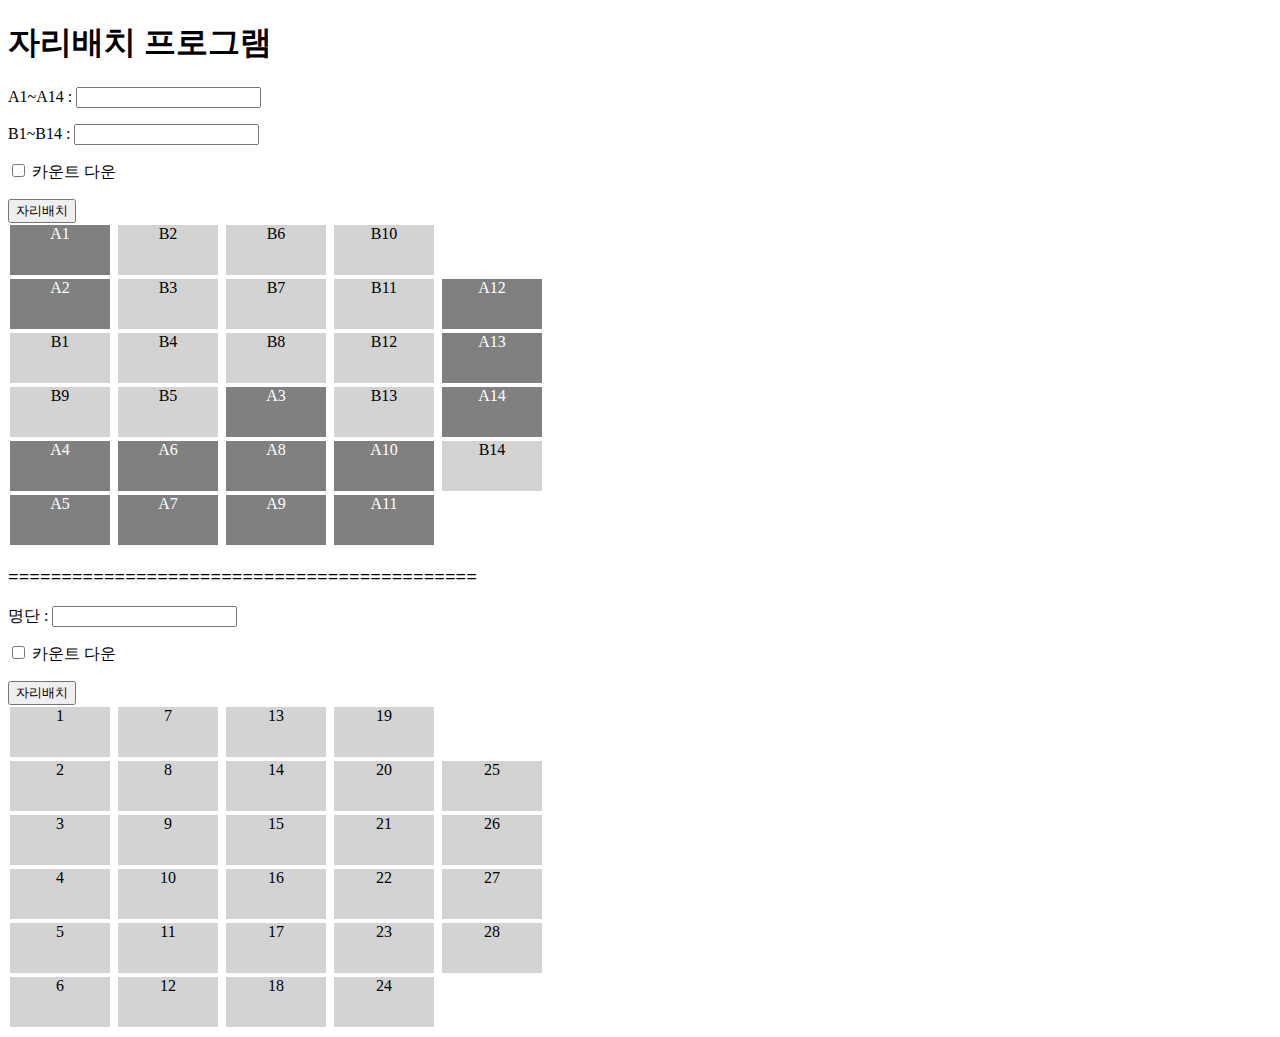
==== index.html @ 21ceabb7 "Update index.html" ====
<!DOCTYPE html>
<html lang="en">
<head>
    <meta charset="UTF-8">
    <title>자리배치 프로그램</title>
    <style>
    .seat1 {
        width: 100px;
        height: 50px;
        background-color: gray;
        margin: 2px;
        display: inline-block;
        text-align: center;
        cursor: pointer;
        color: white;
      }  
    .seat2 { 
        width: 100px;
        height: 50px;
        background-color: lightgray;
        margin: 2px;
        display: inline-block;
        text-align: center;
        cursor: pointer;
      } 
    .seat3 { 
        width: 100px;
        height: 50px;
        background-color: lightgray;
        margin: 2px;
        display: inline-block;
        text-align: center;
        cursor: pointer;
      } 
    .selected {
        background-color: green   
    }
    </style>
    <script>
        
        function toggleSeat(seat) {
          seat.classList.toggle("selected");
        }
        function updateSeatText() {
            var nam1Value = document.getElementById("nam1").value;
            var nam2Value = document.getElementById("nam2").value;

            var seat1Elements = document.getElementsByClassName("seat1");
            var seat2Elements = document.getElementsByClassName("seat2");

            var nam1Array = nam1Value.split(",");
            var nam2Array = nam2Value.split(",");

            nam1Array = shuffleArray(nam1Array);
            nam2Array = shuffleArray(nam2Array);

            for (var i = 0; i < seat1Elements.length; i++) {
                seat1Elements[i].textContent = nam1Array[i];
            }

            for (var i = 0; i < seat2Elements.length; i++) {
                seat2Elements[i].textContent = nam2Array[i];
            }
        }
        function updateSeatText2() {
            var nam3Value = document.getElementById("nam3").value;

            var seat3Elements = document.getElementsByClassName("seat3");

            var nam3Array = nam3Value.split(",");

            nam3Array = shuffleArray(nam3Array);

            for (var i = 0; i < seat3Elements.length; i++) {
                seat3Elements[i].textContent = nam3Array[i];
            }
        }
        function shuffleArray(array) {
            for (let i = array.length - 1; i > 0; i--) {
            const j = Math.floor(Math.random() * (i + 1));
            [array[i], array[j]] = [array[j], array[i]];
            }
            return array;
        }
        function countdown(callback) {
            var count = 3; // 시작 카운트다운 값
            var countdownElement = document.getElementById("countdown");

            var timer = setInterval(function() {
                countdownElement.textContent = count;
                count--;

                if (count < 0) {
                clearInterval(timer);
                callback()
                 }
            }, 1000);
        }
        function checkCheckbox() {
            var checkbox = document.getElementById("myCheckbox");
            var resultElement = document.getElementById("result");

            if (checkbox.checked) {
                countdown(updateSeatText)

            } else {
                updateSeatText()
            }
        }
        function countdown2(callback) {
            var count2 = 3; // 시작 카운트다운 값
            var countdownElement = document.getElementById("countdown2");

            var timer = setInterval(function() {
                countdownElement.textContent = count2;
                count2--;

                if (count < 0) {
                clearInterval(timer);
                callback()
                 }
            }, 1000);
        }
        function checkCheckbox2() {
            var checkbox = document.getElementById("myCheckbox2");
            var resultElement = document.getElementById("result2");

            if (checkbox.checked) {
                countdown(updateSeatText2)

            } else {
                updateSeatText2()
            }
        }

</script> 

</head>
<body>
    <h1>자리배치 프로그램</h1>

    <!--<button onclick="shuffleAndSplitData(data)">두 그룹으로 나누기</button>-->
    
    <!--<h3>자료 : </h3>
    
    <p> 강원준, 김건우, 김서윤, 김연진, 김윤진, 김은우, 김창우, 도소윤, 문승언, 박지안, 손이현, 심지호, 윤은빈, 이서윤, 이서준, 이수호, 이예나, 임지우, 장유정, 전현수, 정은재, 조시현, 최수연, 최현태, 추서윤, 한지윤, 이예람, 최가윤</p>-->
    <p>A1~A14 : <input id="nam1" type="text"></p>
    <p>B1~B14 : <input id="nam2" type="text"></p>

    <p id="countdown"></p>

    <input type="checkbox" id="myCheckbox"> 카운트 다운
    <p id="result"></p>
    
    <button onclick="checkCheckbox()">자리배치</button>

    <br>
    <div class="seat1">A1</div>  <!--onclick="toggleSeat(this)" 이것도 가끔 사용됨-->
    <div class="seat2">B2</div>
    <div class="seat2">B6</div>
    <div class="seat2">B10</div>
    <br>
    <div class="seat1">A2</div>
    <div class="seat2">B3</div>
    <div class="seat2">B7</div>
    <div class="seat2">B11</div>
    <div class="seat1">A12</div>
    <br>
    <div class="seat2">B1</div>
    <div class="seat2">B4</div>
    <div class="seat2">B8</div>
    <div class="seat2">B12</div>
    <div class="seat1">A13</div>
    <br>
    <div class="seat2">B9</div>
    <div class="seat2">B5</div>
    <div class="seat1">A3</div>
    <div class="seat2">B13</div>
    <div class="seat1">A14</div>
    <br>
    <div class="seat1">A4</div>
    <div class="seat1">A6</div>
    <div class="seat1">A8</div>
    <div class="seat1">A10</div>
    <div class="seat2">B14</div>
    <br>
    <div class="seat1">A5</div>
    <div class="seat1">A7</div>
    <div class="seat1">A9</div>
    <div class="seat1">A11</div>

    <h3>============================================</h3>
    
    <p>명단 : <input id="nam3" type="text"></p>
    <p id="countdown2"></p>

    <input type="checkbox" id="myCheckbox2"> 카운트 다운
    <p id="result2"></p>
    
    <button onclick="checkCheckbox2()">자리배치</button>

    <br>
    <div class="seat3">1</div>  <!--onclick="toggleSeat(this)" 이것도 가끔 사용됨-->
    <div class="seat3">7</div>
    <div class="seat3">13</div>
    <div class="seat3">19</div>
    <br>
    <div class="seat3">2</div>
    <div class="seat3">8</div>
    <div class="seat3">14</div>
    <div class="seat3">20</div>
    <div class="seat3">25</div>
    <br>
    <div class="seat3">3</div>
    <div class="seat3">9</div>
    <div class="seat3">15</div>
    <div class="seat3">21</div>
    <div class="seat3">26</div>
    <br>
    <div class="seat3">4</div>
    <div class="seat3">10</div>
    <div class="seat3">16</div>
    <div class="seat3">22</div>
    <div class="seat3">27</div>
    <br>
    <div class="seat3">5</div>
    <div class="seat3">11</div>
    <div class="seat3">17</div>
    <div class="seat3">23</div>
    <div class="seat3">28</div>
    <br>
    <div class="seat3">6</div>
    <div class="seat3">12</div>
    <div class="seat3">18</div>
    <div class="seat3">24</div>
    
</body>
</html>
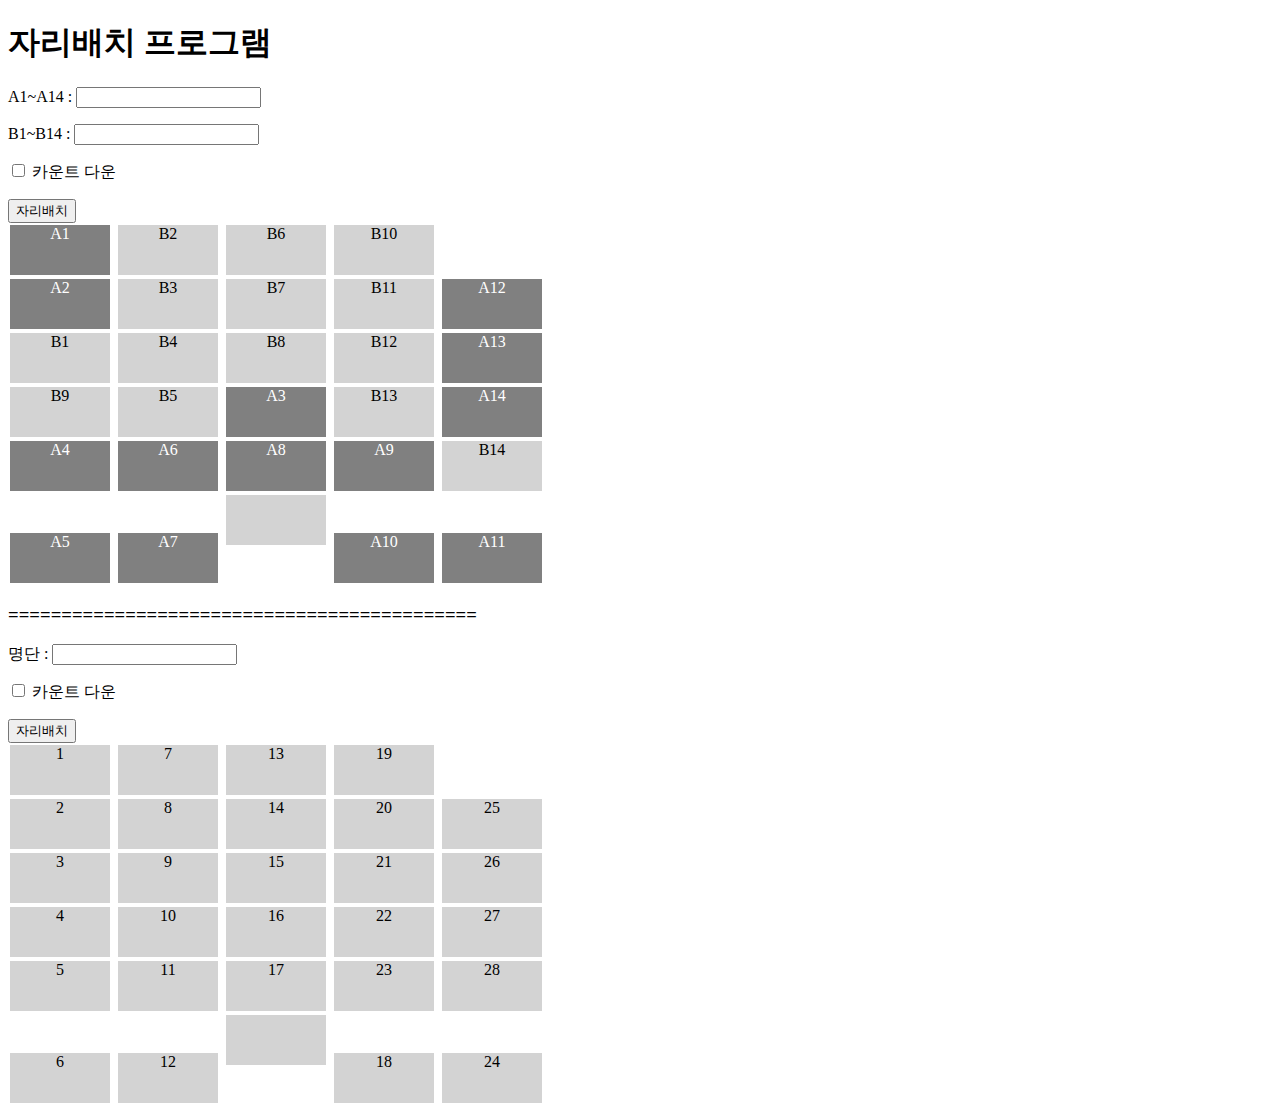
==== commit a0b623c9: "Update index.html" ====
--- a/index.html
+++ b/index.html
@@ -24,6 +24,15 @@
         cursor: pointer;
       } 
     .seat3 { 
+        width: 100px;
+        height: 50px;
+        background-color: lightgray;
+        margin: 2px;
+        display: inline-block;
+        text-align: center;
+        cursor: pointer;
+      } 
+    .seat4 { 
         width: 100px;
         height: 50px;
         background-color: lightgray;
@@ -108,12 +117,12 @@
             }
         }
         function countdown2(callback) {
-            var count2 = 3; // 시작 카운트다운 값
-            var countdownElement = document.getElementById("countdown2");
+            var count = 3; // 시작 카운트다운 값
+            var countdown2Element = document.getElementById("countdown2");
 
             var timer = setInterval(function() {
-                countdownElement.textContent = count2;
-                count2--;
+                countdown2Element.textContent = count;
+                count--;
 
                 if (count < 0) {
                 clearInterval(timer);
@@ -122,11 +131,11 @@
             }, 1000);
         }
         function checkCheckbox2() {
-            var checkbox = document.getElementById("myCheckbox2");
-            var resultElement = document.getElementById("result2");
-
-            if (checkbox.checked) {
-                countdown(updateSeatText2)
+            var checkbox2 = document.getElementById("myCheckbox2");
+            var result2Element = document.getElementById("result2");
+
+            if (checkbox2.checked) {
+                countdown2(updateSeatText2)
 
             } else {
                 updateSeatText2()
@@ -181,12 +190,13 @@
     <div class="seat1">A4</div>
     <div class="seat1">A6</div>
     <div class="seat1">A8</div>
-    <div class="seat1">A10</div>
+    <div class="seat1">A9</div>
     <div class="seat2">B14</div>
     <br>
     <div class="seat1">A5</div>
     <div class="seat1">A7</div>
-    <div class="seat1">A9</div>
+    <div class="seat4"></div>
+    <div class="seat1">A10</div>
     <div class="seat1">A11</div>
 
     <h3>============================================</h3>
@@ -231,6 +241,7 @@
     <br>
     <div class="seat3">6</div>
     <div class="seat3">12</div>
+    <div class="seat4"></div>
     <div class="seat3">18</div>
     <div class="seat3">24</div>
     
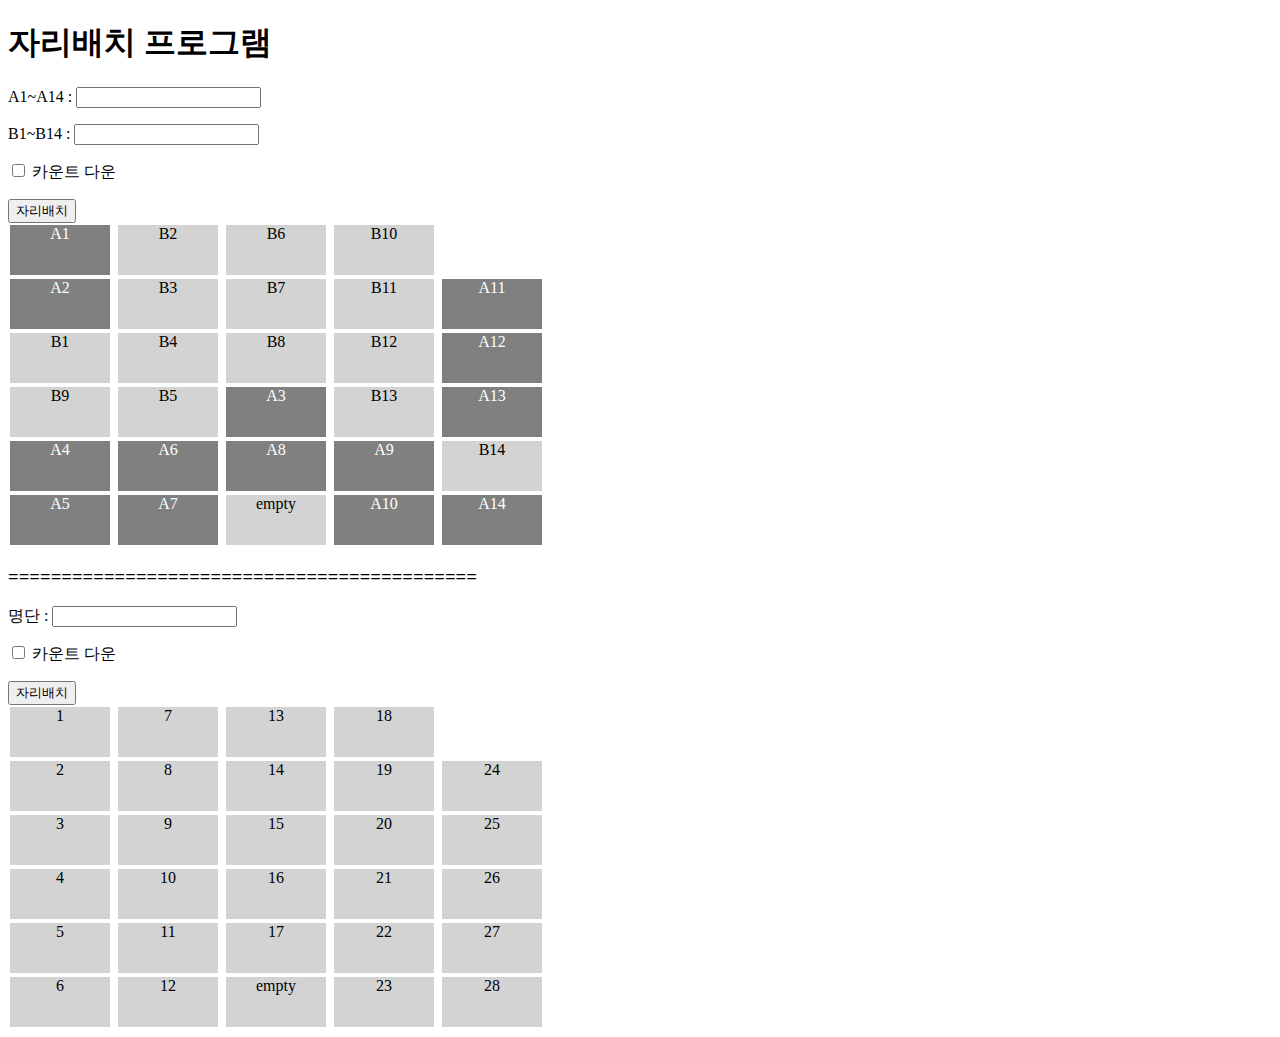
==== commit 0083bc17: "Update index.html" ====
--- a/index.html
+++ b/index.html
@@ -173,19 +173,19 @@
     <div class="seat2">B3</div>
     <div class="seat2">B7</div>
     <div class="seat2">B11</div>
-    <div class="seat1">A12</div>
+    <div class="seat1">A11</div>
     <br>
     <div class="seat2">B1</div>
     <div class="seat2">B4</div>
     <div class="seat2">B8</div>
     <div class="seat2">B12</div>
-    <div class="seat1">A13</div>
+    <div class="seat1">A12</div>
     <br>
     <div class="seat2">B9</div>
     <div class="seat2">B5</div>
     <div class="seat1">A3</div>
     <div class="seat2">B13</div>
-    <div class="seat1">A14</div>
+    <div class="seat1">A13</div>
     <br>
     <div class="seat1">A4</div>
     <div class="seat1">A6</div>
@@ -195,9 +195,9 @@
     <br>
     <div class="seat1">A5</div>
     <div class="seat1">A7</div>
-    <div class="seat4"></div>
+    <div class="seat4">empty</div>
     <div class="seat1">A10</div>
-    <div class="seat1">A11</div>
+    <div class="seat1">A14</div>
 
     <h3>============================================</h3>
     
@@ -213,37 +213,37 @@
     <div class="seat3">1</div>  <!--onclick="toggleSeat(this)" 이것도 가끔 사용됨-->
     <div class="seat3">7</div>
     <div class="seat3">13</div>
-    <div class="seat3">19</div>
+    <div class="seat3">18</div>
     <br>
     <div class="seat3">2</div>
     <div class="seat3">8</div>
     <div class="seat3">14</div>
-    <div class="seat3">20</div>
-    <div class="seat3">25</div>
+    <div class="seat3">19</div>
+    <div class="seat3">24</div>
     <br>
     <div class="seat3">3</div>
     <div class="seat3">9</div>
     <div class="seat3">15</div>
-    <div class="seat3">21</div>
-    <div class="seat3">26</div>
+    <div class="seat3">20</div>
+    <div class="seat3">25</div>
     <br>
     <div class="seat3">4</div>
     <div class="seat3">10</div>
     <div class="seat3">16</div>
-    <div class="seat3">22</div>
-    <div class="seat3">27</div>
+    <div class="seat3">21</div>
+    <div class="seat3">26</div>
     <br>
     <div class="seat3">5</div>
     <div class="seat3">11</div>
     <div class="seat3">17</div>
+    <div class="seat3">22</div>
+    <div class="seat3">27</div>
+    <br>
+    <div class="seat3">6</div>
+    <div class="seat3">12</div>
+    <div class="seat4">empty</div>
     <div class="seat3">23</div>
     <div class="seat3">28</div>
-    <br>
-    <div class="seat3">6</div>
-    <div class="seat3">12</div>
-    <div class="seat4"></div>
-    <div class="seat3">18</div>
-    <div class="seat3">24</div>
     
 </body>
 </html>
